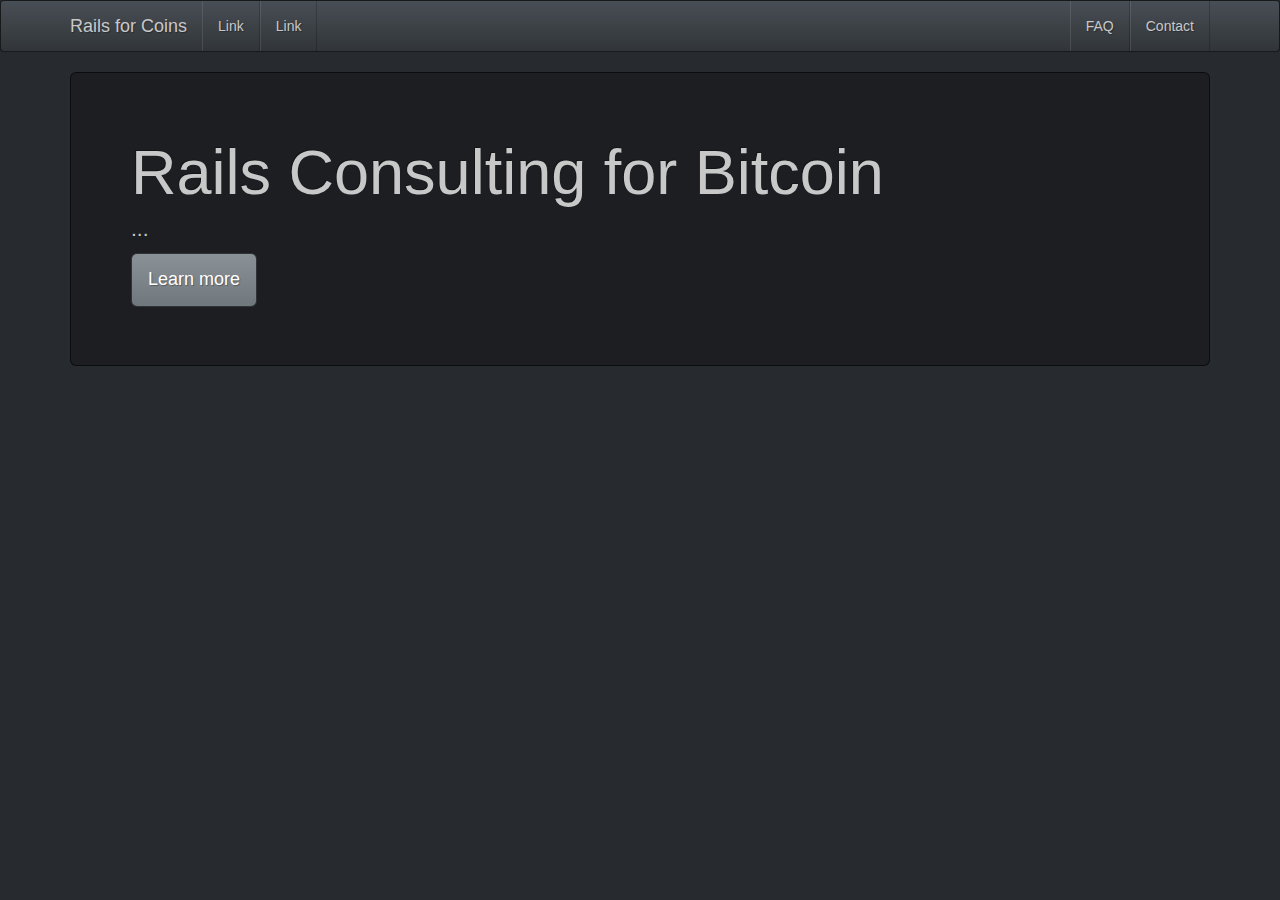
==== contact.html @ f39124d0 "html files with extensions" ====
<!DOCTYPE html>
<!--[if lt IE 7]>      <html class="no-js lt-ie9 lt-ie8 lt-ie7"> <![endif]-->
<!--[if IE 7]>         <html class="no-js lt-ie9 lt-ie8"> <![endif]-->
<!--[if IE 8]>         <html class="no-js lt-ie9"> <![endif]-->
<!--[if gt IE 8]><!--> <html class="no-js"> <!--<![endif]-->
    <head>
        <meta charset="utf-8">
        <meta http-equiv="X-UA-Compatible" content="IE=edge">
        <title>Rails for Coins - Ruby on Rails Development for Bitcoin and Litecoin</title>
        <meta name="description" content="">
        <meta name="viewport" content="width=device-width, initial-scale=1">

        <!-- Place favicon.ico and apple-touch-icon.png in the root directory -->

        <link rel="stylesheet" href="css/bootstrap.min.css">
        <link rel="stylesheet" href="css/main.css">
        <script src="js/vendor/modernizr-2.6.2.min.js"></script>
    </head>
    <body>
        <!--[if lt IE 7]>
            <p class="browsehappy">You are using an <strong>outdated</strong> browser. Please <a href="http://browsehappy.com/">upgrade your browser</a> to improve your experience.</p>
        <![endif]-->

        <!-- Add your site or application content here -->
        <nav class="navbar navbar-default" role="navigation">
        <!-- Brand and toggle get grouped for better mobile display -->
        <div class="container">
        <div class="navbar-header">
          <button type="button" class="navbar-toggle" data-toggle="collapse" data-target="#bs-example-navbar-collapse-1">
            <span class="sr-only">Toggle navigation</span>
            <span class="icon-bar"></span>
            <span class="icon-bar"></span>
            <span class="icon-bar"></span>
          </button>
          <a class="navbar-brand" href="/">Rails for Coins</a>
        </div>

        <!-- Collect the nav links, forms, and other content for toggling -->
        <div class="collapse navbar-collapse" id="bs-example-navbar-collapse-1">
          <ul class="nav navbar-nav">
            <li><a href="#">Link</a></li>
            <li><a href="#">Link</a></li>
          </ul>
          <ul class="nav navbar-nav navbar-right">
            <li><a href="faq">FAQ</a></li>
            <li><a href="contact">Contact</a></li>
          </ul>
        </div><!-- /.navbar-collapse -->
        </div><!-- /.navbar-container -->
        </nav>

        <div class="container">
          <div class="jumbotron">
            <h1>Rails Consulting for Bitcoin</h1>
            <p>...</p>
            <p><a class="btn btn-primary btn-lg" role="button">Learn more</a></p>
          </div>
        </div>


        <script src="//ajax.googleapis.com/ajax/libs/jquery/1.10.2/jquery.min.js"></script>
        <script>window.jQuery || document.write('<script src="js/vendor/jquery-1.10.2.min.js"><\/script>')</script>
        <script src="js/plugins.js"></script>
        <script src="js/bootstrap.min.js"></script>
        <script src="js/main.js"></script>

        <!-- Google Analytics: change UA-XXXXX-X to be your site's ID. -->
        <script src="js/google-analytics.js"></script>

    </body>
</html>
---- css/main.css ----
/*! HTML5 Boilerplate v4.3.0 | MIT License | http://h5bp.com/ */

/*
 * What follows is the result of much research on cross-browser styling.
 * Credit left inline and big thanks to Nicolas Gallagher, Jonathan Neal,
 * Kroc Camen, and the H5BP dev community and team.
 */

/* ==========================================================================
   Base styles: opinionated defaults
   ========================================================================== */

html,
button,
input,
select,
textarea {
    color: #222;
}

html {
    font-size: 1em;
    line-height: 1.4;
}

/*
 * Remove text-shadow in selection highlight: h5bp.com/i
 * These selection rule sets have to be separate.
 * Customize the background color to match your design.
 */

::-moz-selection {
    background: #b3d4fc;
    text-shadow: none;
}

::selection {
    background: #b3d4fc;
    text-shadow: none;
}

/*
 * A better looking default horizontal rule
 */

hr {
    display: block;
    height: 1px;
    border: 0;
    border-top: 1px solid #ccc;
    margin: 1em 0;
    padding: 0;
}

/*
 * Remove the gap between images, videos, audio and canvas and the bottom of
 * their containers: h5bp.com/i/440
 */

audio,
canvas,
img,
video {
    vertical-align: middle;
}

/*
 * Remove default fieldset styles.
 */

fieldset {
    border: 0;
    margin: 0;
    padding: 0;
}

/*
 * Allow only vertical resizing of textareas.
 */

textarea {
    resize: vertical;
}

/* ==========================================================================
   Browse Happy prompt
   ========================================================================== */

.browsehappy {
    margin: 0.2em 0;
    background: #ccc;
    color: #000;
    padding: 0.2em 0;
}

/* ==========================================================================
   Author's custom styles
   ========================================================================== */

















/* ==========================================================================
   Helper classes
   ========================================================================== */

/*
 * Image replacement
 */

.ir {
    background-color: transparent;
    border: 0;
    overflow: hidden;
    /* IE 6/7 fallback */
    *text-indent: -9999px;
}

.ir:before {
    content: "";
    display: block;
    width: 0;
    height: 150%;
}

/*
 * Hide from both screenreaders and browsers: h5bp.com/u
 */

.hidden {
    display: none !important;
    visibility: hidden;
}

/*
 * Hide only visually, but have it available for screenreaders: h5bp.com/v
 */

.visuallyhidden {
    border: 0;
    clip: rect(0 0 0 0);
    height: 1px;
    margin: -1px;
    overflow: hidden;
    padding: 0;
    position: absolute;
    width: 1px;
}

/*
 * Extends the .visuallyhidden class to allow the element to be focusable
 * when navigated to via the keyboard: h5bp.com/p
 */

.visuallyhidden.focusable:active,
.visuallyhidden.focusable:focus {
    clip: auto;
    height: auto;
    margin: 0;
    overflow: visible;
    position: static;
    width: auto;
}

/*
 * Hide visually and from screenreaders, but maintain layout
 */

.invisible {
    visibility: hidden;
}

/*
 * Clearfix: contain floats
 *
 * For modern browsers
 * 1. The space content is one way to avoid an Opera bug when the
 *    `contenteditable` attribute is included anywhere else in the document.
 *    Otherwise it causes space to appear at the top and bottom of elements
 *    that receive the `clearfix` class.
 * 2. The use of `table` rather than `block` is only necessary if using
 *    `:before` to contain the top-margins of child elements.
 */

.clearfix:before,
.clearfix:after {
    content: " "; /* 1 */
    display: table; /* 2 */
}

.clearfix:after {
    clear: both;
}

/*
 * For IE 6/7 only
 * Include this rule to trigger hasLayout and contain floats.
 */

.clearfix {
    *zoom: 1;
}

/* ==========================================================================
   EXAMPLE Media Queries for Responsive Design.
   These examples override the primary ('mobile first') styles.
   Modify as content requires.
   ========================================================================== */

@media only screen and (min-width: 35em) {
    /* Style adjustments for viewports that meet the condition */
}

@media print,
       (-o-min-device-pixel-ratio: 5/4),
       (-webkit-min-device-pixel-ratio: 1.25),
       (min-resolution: 120dpi) {
    /* Style adjustments for high resolution devices */
}

/* ==========================================================================
   Print styles.
   Inlined to avoid required HTTP connection: h5bp.com/r
   ========================================================================== */

@media print {
    * {
        background: transparent !important;
        color: #000 !important; /* Black prints faster: h5bp.com/s */
        box-shadow: none !important;
        text-shadow: none !important;
    }

    a,
    a:visited {
        text-decoration: underline;
    }

    a[href]:after {
        content: " (" attr(href) ")";
    }

    abbr[title]:after {
        content: " (" attr(title) ")";
    }

    /*
     * Don't show links for images, or javascript/internal links
     */

    .ir a:after,
    a[href^="javascript:"]:after,
    a[href^="#"]:after {
        content: "";
    }

    pre,
    blockquote {
        border: 1px solid #999;
        page-break-inside: avoid;
    }

    thead {
        display: table-header-group; /* h5bp.com/t */
    }

    tr,
    img {
        page-break-inside: avoid;
    }

    img {
        max-width: 100% !important;
    }

    @page {
        margin: 0.5cm;
    }

    p,
    h2,
    h3 {
        orphans: 3;
        widows: 3;
    }

    h2,
    h3 {
        page-break-after: avoid;
    }
}
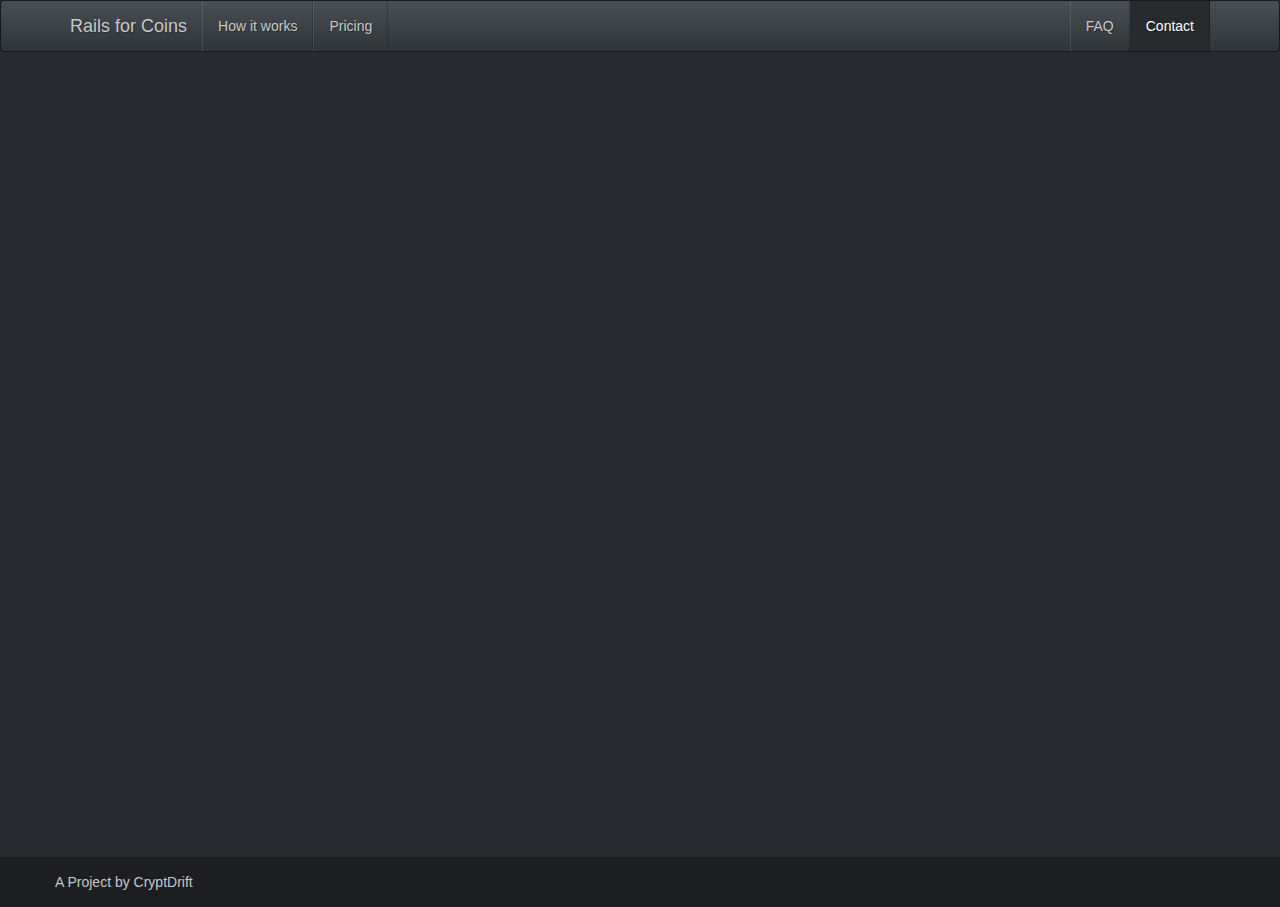
==== commit fc5435b0: "Sticky footer" ====
--- a/contact.html
+++ b/contact.html
@@ -14,6 +14,7 @@
 
         <link rel="stylesheet" href="css/bootstrap.min.css">
         <link rel="stylesheet" href="css/main.css">
+        <link rel="stylesheet" href="css/custom.css">
         <script src="js/vendor/modernizr-2.6.2.min.js"></script>
     </head>
     <body>
@@ -22,6 +23,8 @@
         <![endif]-->
 
         <!-- Add your site or application content here -->
+        <div id="wrap">
+          <div class="page-content-for-sticky">
         <nav class="navbar navbar-default" role="navigation">
         <!-- Brand and toggle get grouped for better mobile display -->
         <div class="container">
@@ -38,24 +41,33 @@
         <!-- Collect the nav links, forms, and other content for toggling -->
         <div class="collapse navbar-collapse" id="bs-example-navbar-collapse-1">
           <ul class="nav navbar-nav">
-            <li><a href="#">Link</a></li>
-            <li><a href="#">Link</a></li>
+            <li><a href="how-it-works">How it works</a></li>
+            <li><a href="pricing">Pricing</a></li>
           </ul>
           <ul class="nav navbar-nav navbar-right">
             <li><a href="faq">FAQ</a></li>
-            <li><a href="contact">Contact</a></li>
+            <li class="active"><a href="contact">Contact</a></li>
           </ul>
         </div><!-- /.navbar-collapse -->
         </div><!-- /.navbar-container -->
         </nav>
 
         <div class="container">
-          <div class="jumbotron">
-            <h1>Rails Consulting for Bitcoin</h1>
-            <p>...</p>
-            <p><a class="btn btn-primary btn-lg" role="button">Learn more</a></p>
+          <div class="contact-form">
+            <iframe src="https://docs.google.com/forms/d/1O5M6BBohhNcsfqwV2NGKg7yfHW8vWsuyg9LQKICl94k/viewform?embedded=true" width="760" height="750" frameborder="0" marginheight="0" marginwidth="0">Loading...</iframe>
           </div>
         </div>
+      <div id="push"></div></div>
+    </div> <!-- End Wrap -->
+    <div id="footer">
+      <div class="container">
+        <div class="row">
+          <div>
+            <p>A Project by CryptDrift</p>
+          </div>
+        </div>
+      </div>
+    </div>
 
 
         <script src="//ajax.googleapis.com/ajax/libs/jquery/1.10.2/jquery.min.js"></script>
--- a/css/custom.css
+++ b/css/custom.css
@@ -0,0 +1,59 @@
+/* Start Sticky Footer */
+html, body {
+  height: 100%;
+}
+
+/* Wrapper for page content to push down footer */
+#wrap {
+  min-height: 100%;
+  height: auto !important;
+  height: 100%;
+  /* Negative indent footer by it's height */
+  margin: 0 auto -50px;
+}
+
+/* Set the fixed height of the footer here */
+#push, #footer {
+  height: 50px;
+}
+
+#footer {
+  background-color: #1c1e22;
+}
+
+#footer div {
+  padding-top: 5px;
+}
+
+.page-content-for-sticky {
+  padding-bottom: 30px;
+}
+
+/* End Sticky Footer */
+
+.site-header {
+  text-align: center;
+}
+
+.site-header h1 {
+  font-size: 42px;
+}
+
+.faq .jumbotron h1 {
+  font-size: 24px;
+  line-height: 1;
+}
+
+.faq .jumbotron li {
+  font-size: 18px;
+  line-height: 1.5em;
+}
+
+.pricing thead {
+  background-color: #1c1e22;
+}
+
+.how-it-works h3 {
+  font-size: 18px;
+}
+
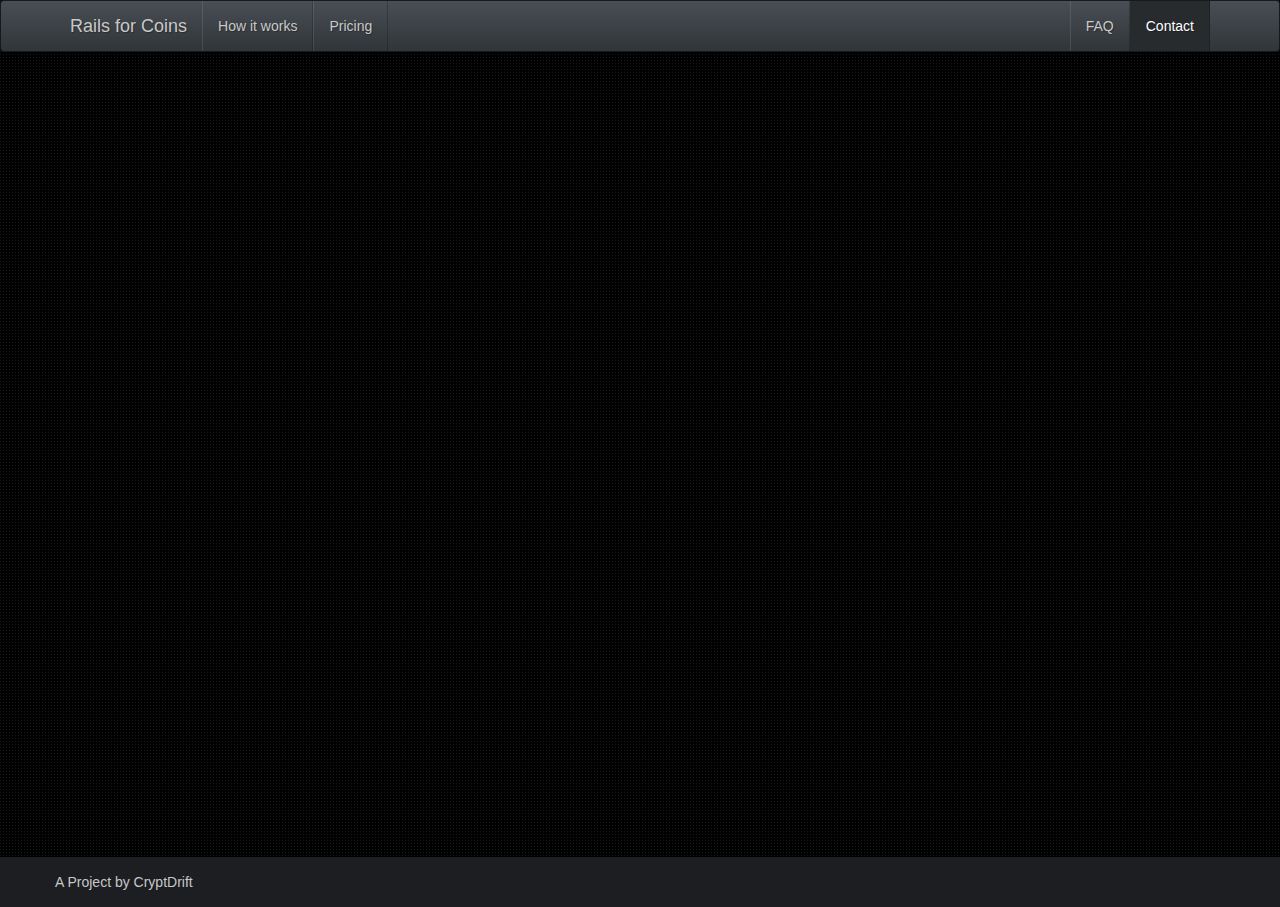
==== commit 0267efe4: "Analytics in Head section" ====
--- a/contact.html
+++ b/contact.html
@@ -6,7 +6,7 @@
     <head>
         <meta charset="utf-8">
         <meta http-equiv="X-UA-Compatible" content="IE=edge">
-        <title>Rails for Coins - Ruby on Rails Development for Bitcoin and Litecoin</title>
+        <title>Rails for Coins - Contact</title>
         <meta name="description" content="">
         <meta name="viewport" content="width=device-width, initial-scale=1">
 
@@ -16,6 +16,16 @@
         <link rel="stylesheet" href="css/main.css">
         <link rel="stylesheet" href="css/custom.css">
         <script src="js/vendor/modernizr-2.6.2.min.js"></script>
+        <!-- Google Analytics -->
+        <script>
+            (function(i,s,o,g,r,a,m){i['GoogleAnalyticsObject']=r;i[r]=i[r]||function(){
+                (i[r].q=i[r].q||[]).push(arguments)},i[r].l=1*new Date();a=s.createElement(o),
+            m=s.getElementsByTagName(o)[0];a.async=1;a.src=g;m.parentNode.insertBefore(a,m)
+            })(window,document,'script','//www.google-analytics.com/analytics.js','ga');
+
+            ga('create', 'UA-47162331-1', 'railsforcoins.com');
+            ga('send', 'pageview');
+        </script>
     </head>
     <body>
         <!--[if lt IE 7]>
@@ -75,10 +85,6 @@
         <script src="js/plugins.js"></script>
         <script src="js/bootstrap.min.js"></script>
         <script src="js/main.js"></script>
-
-        <!-- Google Analytics: change UA-XXXXX-X to be your site's ID. -->
-        <script src="js/google-analytics.js"></script>
-
     </body>
 </html>
 
--- a/css/custom.css
+++ b/css/custom.css
@@ -1,6 +1,11 @@
 /* Start Sticky Footer */
 html, body {
   height: 100%;
+}
+
+body {
+  background-image: url(../img/subtle_carbon.png);
+  background-repeat: repeat;
 }
 
 /* Wrapper for page content to push down footer */
@@ -31,6 +36,11 @@
 
 /* End Sticky Footer */
 
+/* Home Page */
+.jumbotron .btn-primary {
+  font-size: 18px;
+}
+
 .site-header {
   text-align: center;
 }
@@ -38,6 +48,12 @@
 .site-header h1 {
   font-size: 42px;
 }
+
+.home-features .row div h2, .home-features .row div p {
+  margin-left: 100px;
+}
+
+/* End Home page */
 
 .faq .jumbotron h1 {
   font-size: 24px;
@@ -57,3 +73,27 @@
   font-size: 18px;
 }
 
+.how-it-works .panel {
+  font-size: 1.3em;
+  height: 105px;
+  line-height: 1.3em;
+}
+
+.home-features .safe {
+  background-image: url(../img/secure.png);
+  background-repeat: no-repeat;
+  background-position: 5% 50%;
+}
+
+.home-features .low-risk {
+  background-image: url(../img/low-risk.png);
+  background-repeat: no-repeat;
+  background-position: 5% 50%;
+}
+
+.home-features .decentralized {
+  background-image: url(../img/decentralized.png);
+  background-repeat: no-repeat;
+  background-position: 5% 50%;
+}
+
